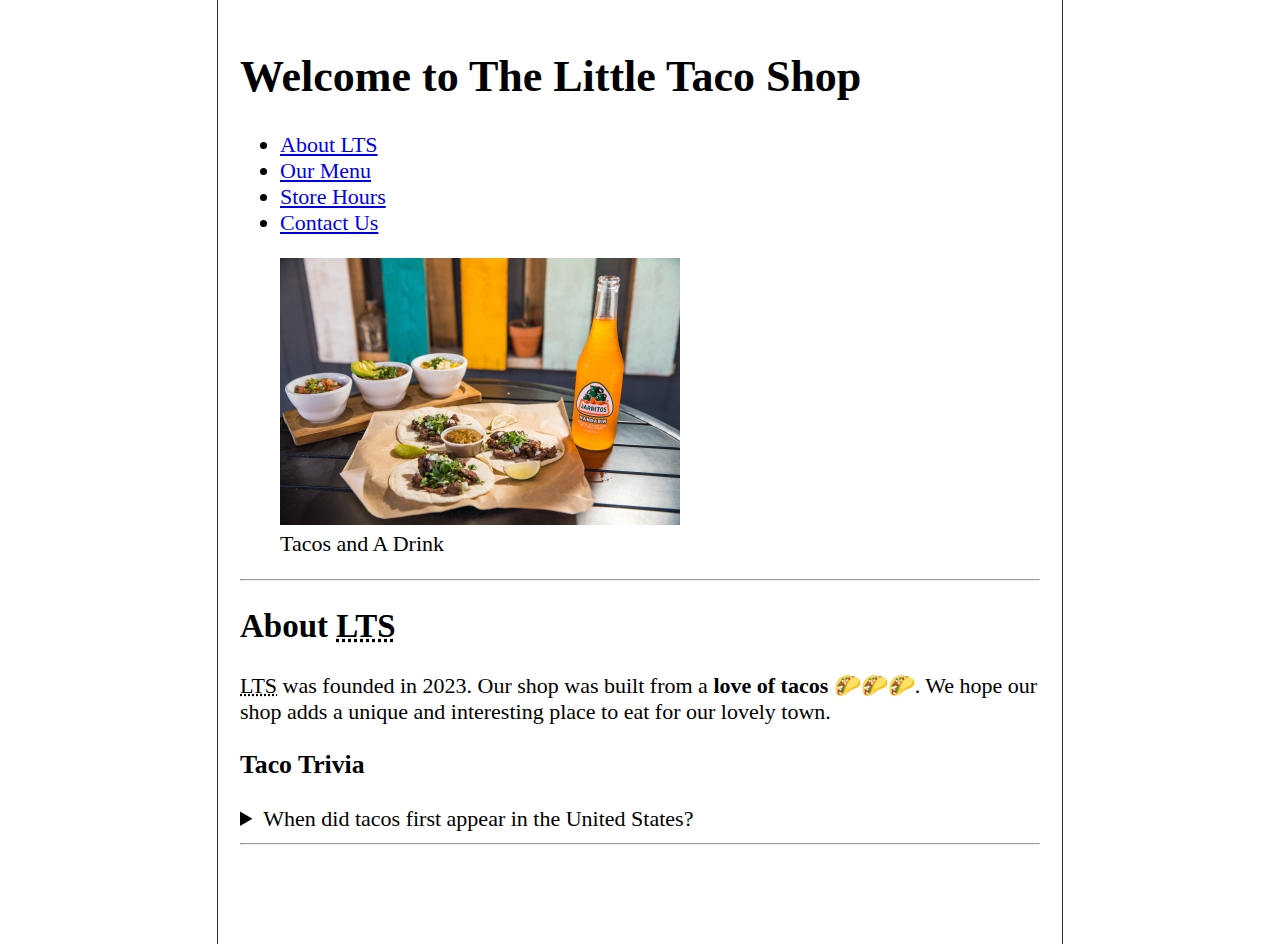
==== index.html @ e01b3fb1 "Added Header and About LTS section." ====
﻿<!DOCTYPE html>

<html lang="en-nz">

  <head>
    <meta charset="utf-8"/>
    <meta name="author" content="Mihir Patil"/>
    <meta name="description" content="This is the homepage for The Little Taco Shop"/>
    <title>The Little Taco Shop - Home</title>
    <link href="img/favicon.ico" rel="icon" type="image/x-icon" />
    <link href="main.css" rel="stylesheet" type="text/css" />
  </head>

  <body>
  <header>
    <h1>Welcome to The Little Taco Shop</h1>
    <nav aria-label="main-navigation">
      <ul>
        <li>
          <a href="#">About LTS</a>
        </li>
        <li>
          <a href="#">Our Menu</a>
        </li>
        <li>
          <a href="#">Store Hours</a>
        </li>
        <li>
          <a href="#">Contact Us</a>
        </li>
      </ul>
    </nav>
    <article id="tacosAndADrink">
      <figure>
          <img src="img/tacos_and_drink_400x267.png" alt="Tacos and a Drink" title="A picture of our Tacos and a Drink" width="400" height="267" />
          <figcaption>Tacos and A Drink</figcaption>
        </figure>
    </article>
  </header>
  
  <hr />

  <main>
    <article id="aboutLts">
      <section>
        <h2>About <abbr title="Little Taco Shop">LTS</abbr></h2>
        <p>
          <abbr title="Little Taco Shop">LTS</abbr> was founded in 2023. Our shop was built from a <b>love of tacos</b> 🌮🌮🌮. We hope our shop adds a unique and interesting place to eat for our lovely town.
        </p>
      </section>
      <section>
        <h3>Taco Trivia</h3>
        <aside>
          <details>
            <summary>When did tacos first appear in the United States?</summary>
            <p>
              Jeffrey M. Pilcher, taco historian and professor of history at the University of Minnesota,
              says the earliest mention of tacos in the United States are in a newspaper from 1905.
              (Source: <a href="https://www.smithsonianmag.com/arts-culture/where-did-the-taco-come-from-81228162/">Smithsonian Magazine</a>)
            </p>
          </details>
        </aside>
      </section>
    </article>
    <hr />
  </main>
  </body>

</html>
---- main.css ----
﻿html {
    font-size: 22px;
}

body {
    min-height: 100vh;
    max-width: 800px;
    margin: 0 auto;
    padding: 1rem;
    border-left: 1px solid #333;
    border-right: 1px solid #333;
}

th, td, caption {
    border: 1px solid #333;
    font-family: 'Courier New', Courier, monospace;
    border-collapse: separate;
    padding: 0.5rem;
}
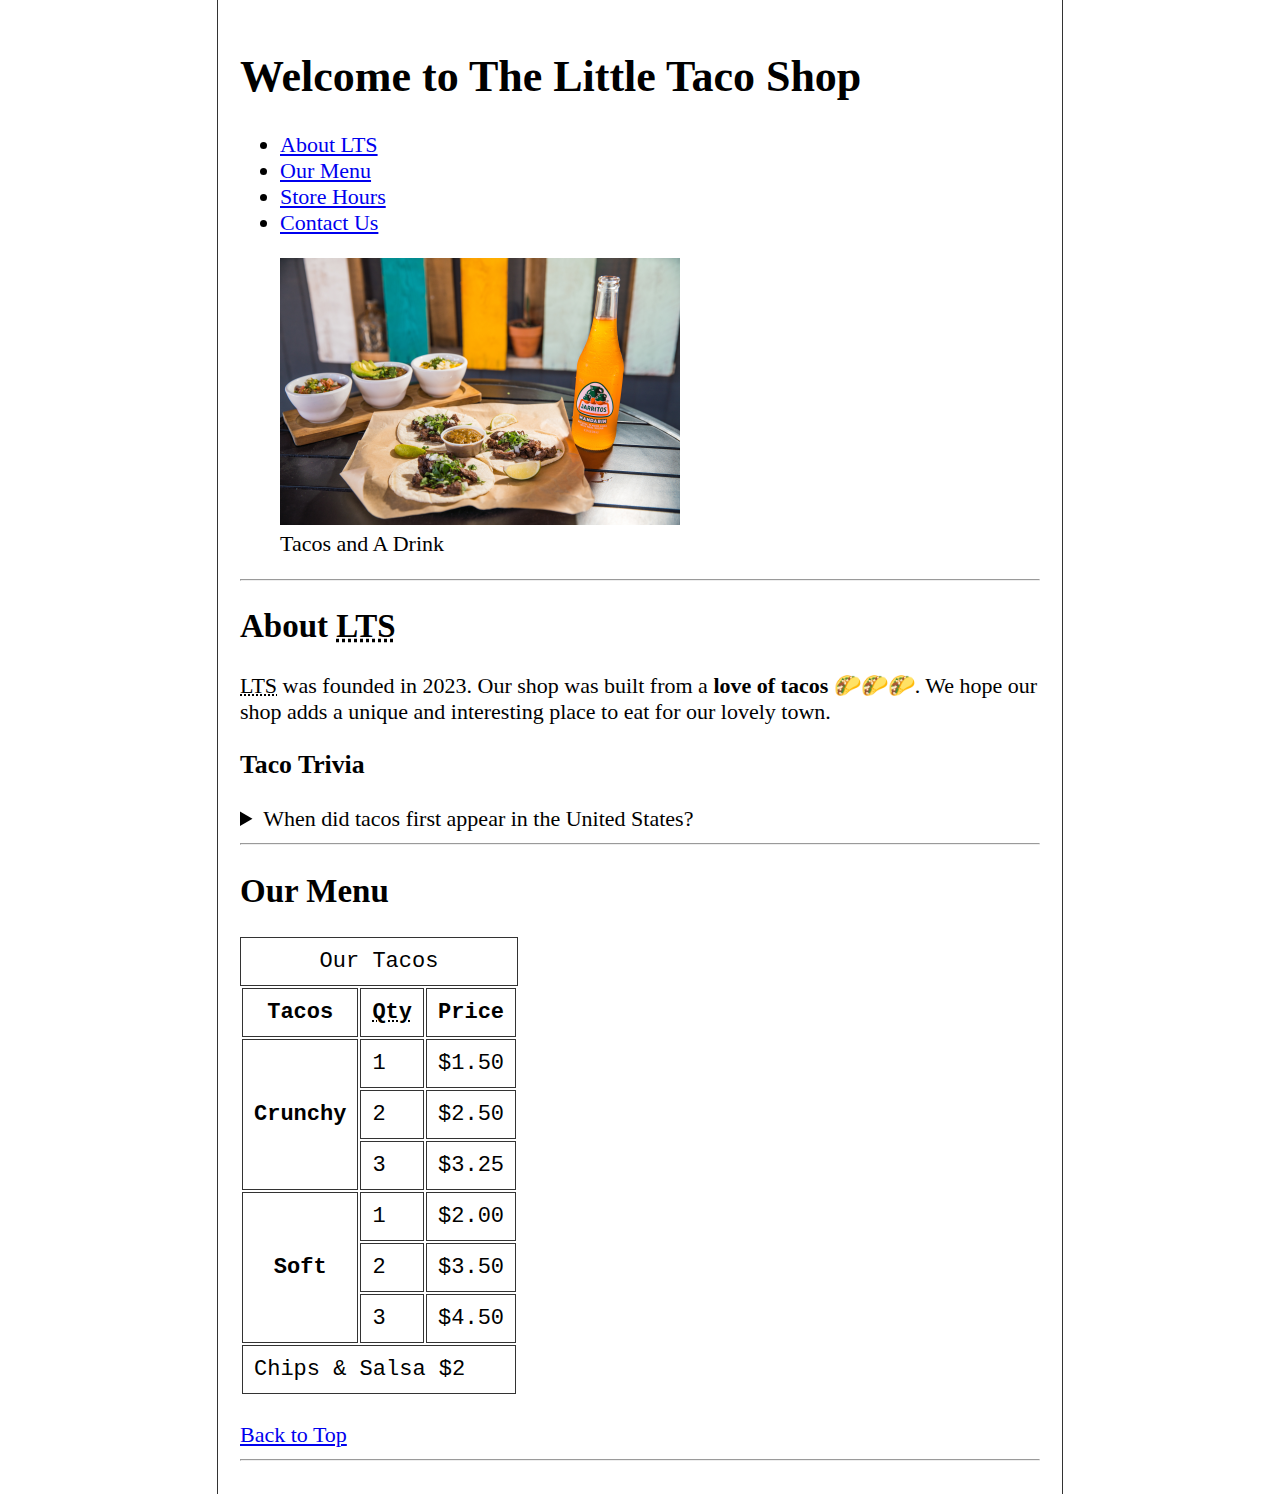
==== commit 0beb8978: "Added Menu" ====
--- a/index.html
+++ b/index.html
@@ -2,16 +2,16 @@
 
 <html lang="en-nz">
 
-  <head>
-    <meta charset="utf-8"/>
-    <meta name="author" content="Mihir Patil"/>
-    <meta name="description" content="This is the homepage for The Little Taco Shop"/>
-    <title>The Little Taco Shop - Home</title>
-    <link href="img/favicon.ico" rel="icon" type="image/x-icon" />
-    <link href="main.css" rel="stylesheet" type="text/css" />
-  </head>
+<head>
+  <meta charset="utf-8" />
+  <meta name="author" content="Mihir Patil" />
+  <meta name="description" content="This is the homepage for The Little Taco Shop" />
+  <title>The Little Taco Shop - Home</title>
+  <link href="img/favicon.ico" rel="icon" type="image/x-icon" />
+  <link href="main.css" rel="stylesheet" type="text/css" />
+</head>
 
-  <body>
+<body>
   <header>
     <h1>Welcome to The Little Taco Shop</h1>
     <nav aria-label="main-navigation">
@@ -32,12 +32,12 @@
     </nav>
     <article id="tacosAndADrink">
       <figure>
-          <img src="img/tacos_and_drink_400x267.png" alt="Tacos and a Drink" title="A picture of our Tacos and a Drink" width="400" height="267" />
-          <figcaption>Tacos and A Drink</figcaption>
-        </figure>
+        <img src="img/tacos_and_drink_400x267.png" alt="Tacos and a Drink" title="A picture of our Tacos and a Drink" width="400" height="267" />
+        <figcaption>Tacos and A Drink</figcaption>
+      </figure>
     </article>
   </header>
-  
+
   <hr />
 
   <main>
@@ -63,7 +63,57 @@
       </section>
     </article>
     <hr />
+    <article id="menu">
+      <section>
+        <h2>Our Menu</h2>
+        <table>
+          <caption>Our Tacos</caption>
+          <thead>
+          <tr>
+            <th scope="col">Tacos</th>
+            <th scope="col"><abbr title="Quantity">Qty</abbr></th>
+            <th scope="col">Price</th>
+          </tr>
+          </thead>
+          <tbody>
+          <tr>
+            <th rowspan="3">Crunchy</th>
+            <td>1</td>
+            <td>$1.50</td>
+          </tr>
+          <tr>
+            <td>2</td>
+            <td>$2.50</td>
+          </tr>
+          <tr>
+            <td>3</td>
+            <td>$3.25</td>
+          </tr>
+          <tr>
+            <th rowspan="3">Soft</th>
+            <td>1</td>
+            <td>$2.00</td>
+          </tr>
+          <tr>
+            <td>2</td>
+            <td>$3.50</td>
+          </tr>
+          <tr>
+            <td>3</td>
+            <td>$4.50</td>
+          </tr>
+          <tr>
+            <td colspan="3">Chips & Salsa $2</td>
+          </tr>
+          </tbody>
+        </table>
+      </section>
+    </article>
+    <br />
+    <a href="index.html">Back to Top</a>
+    <hr />
   </main>
-  </body>
+
+</body>
 
 </html>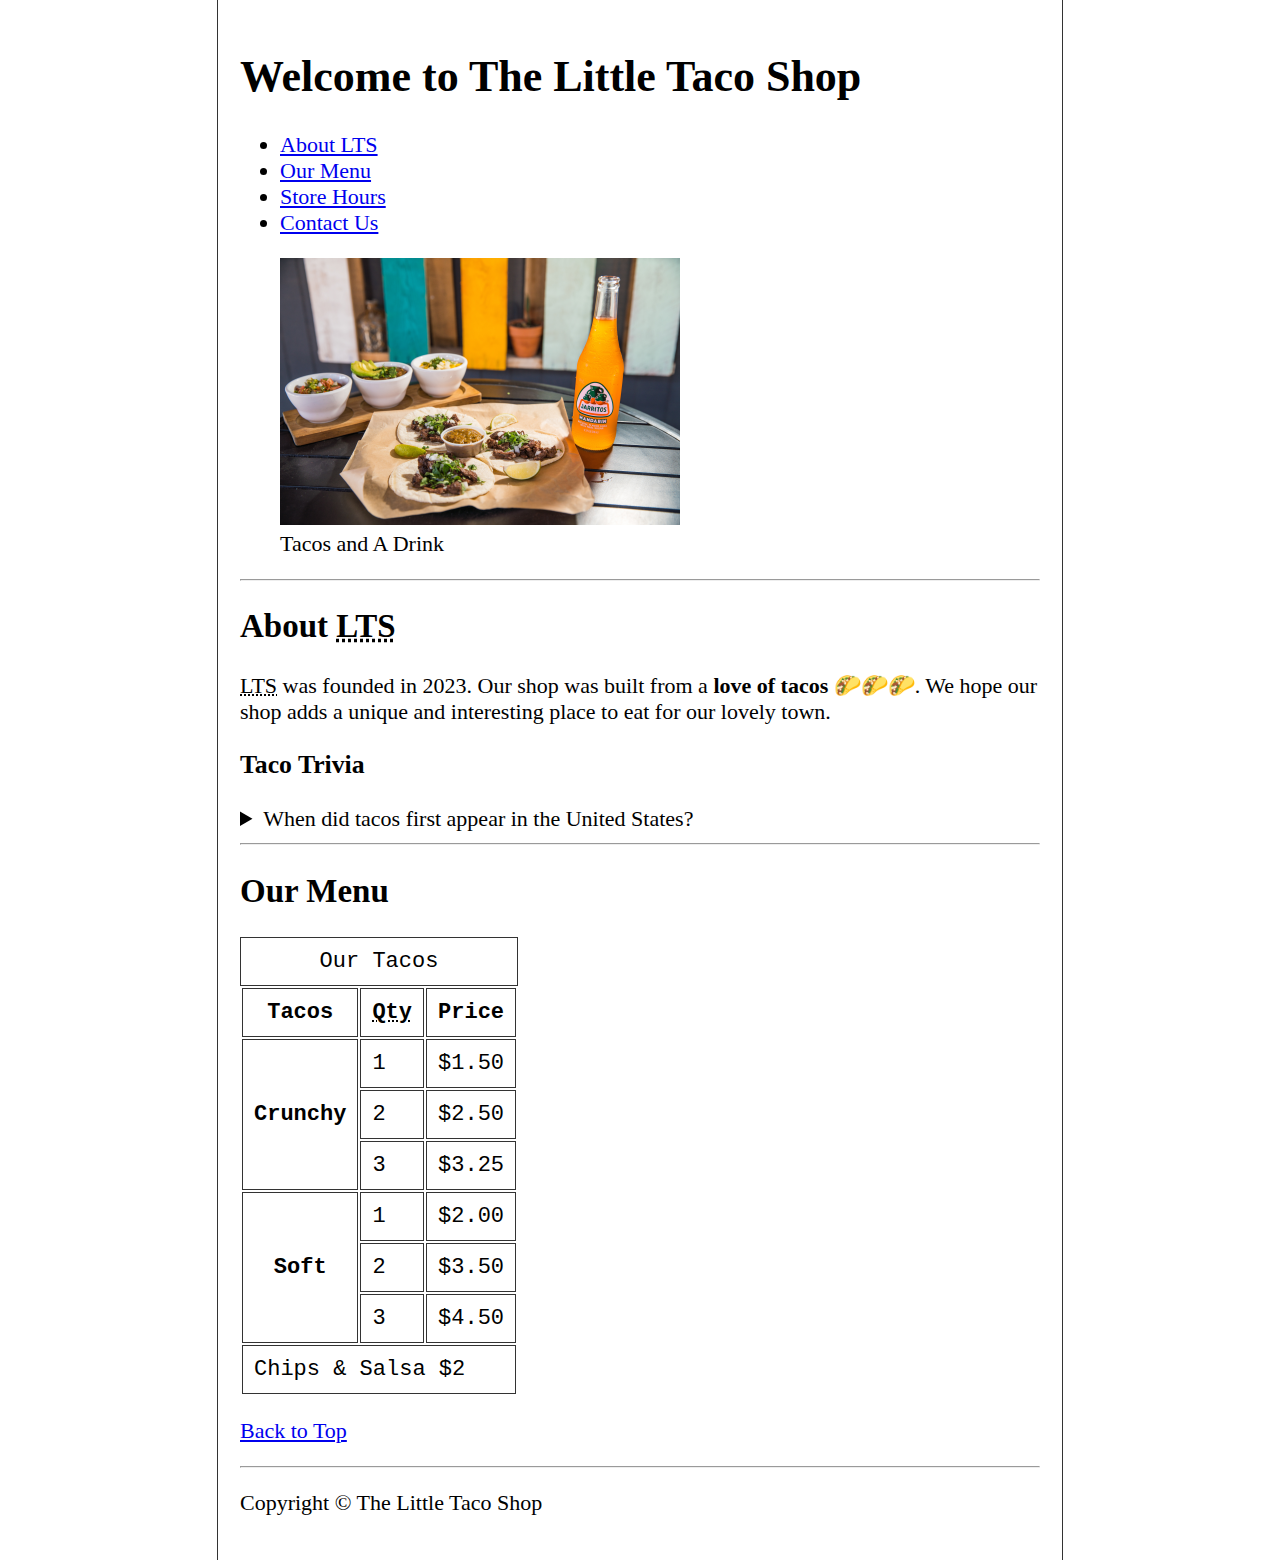
==== commit 9a379f80: "Added Footer" ====
--- a/index.html
+++ b/index.html
@@ -109,11 +109,14 @@
         </table>
       </section>
     </article>
-    <br />
-    <a href="index.html">Back to Top</a>
-    <hr />
+    <p><a href="index.html">Back to Top</a></p>
   </main>
 
+  <hr />
+  
+  <footer>
+    <p>Copyright &copy; The Little Taco Shop</p>
+  </footer>
 </body>
 
 </html>